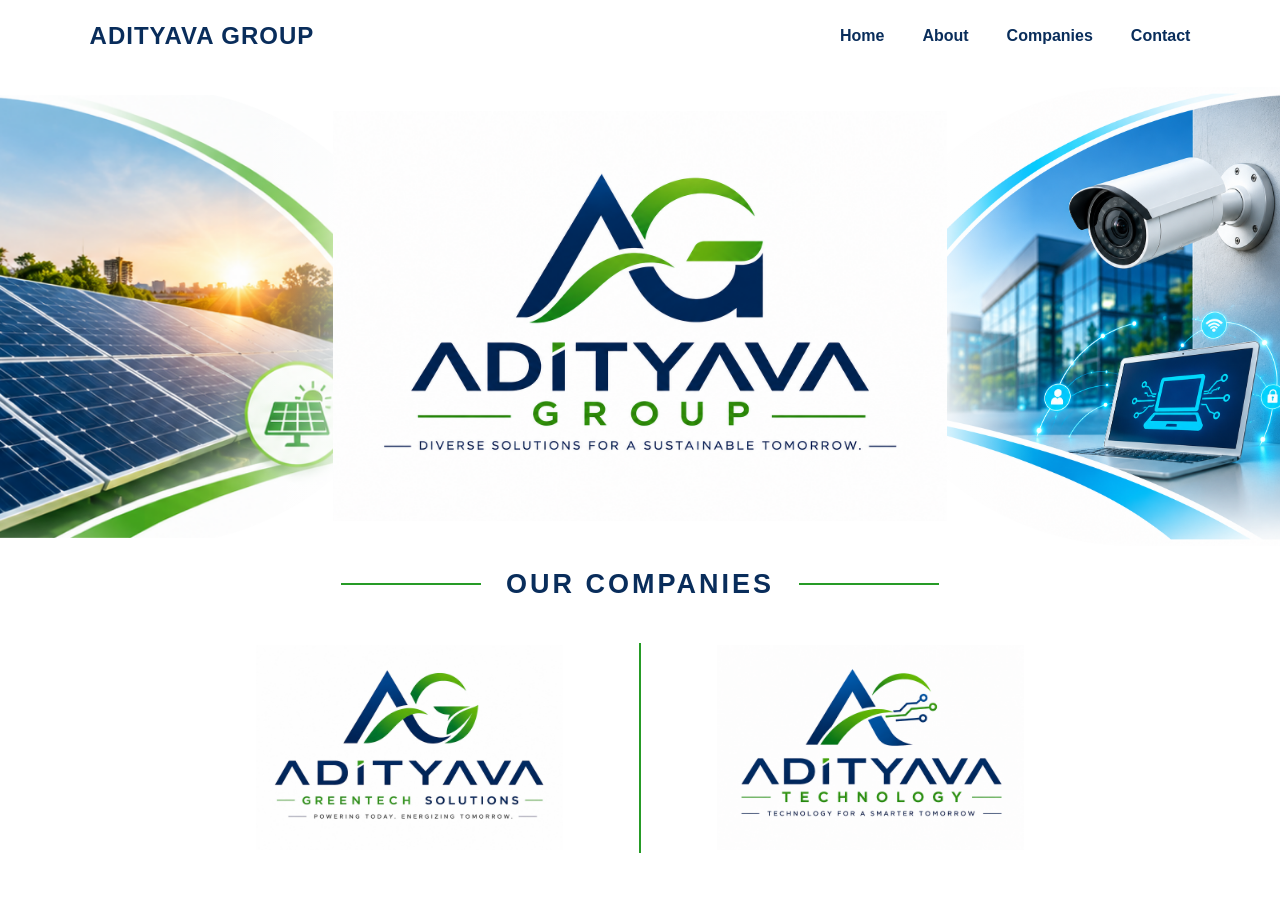
==== index.html @ c766895b "Initial Adityava Group website" ====
<!DOCTYPE html>
<html lang="en">

<head>
    <meta charset="UTF-8">
    <meta name="viewport" content="width=device-width, initial-scale=1.0">

    <title>Adityava Group | Official Website</title>

    <link rel="stylesheet" href="style.css">
</head>

<body>

    <!-- NAVIGATION -->
    <nav class="navbar">

        <a href="#home" class="brand">ADITYAVA GROUP</a>

        <ul class="nav-links">
            <li><a href="#home">Home</a></li>
            <li><a href="#about">About</a></li>
            <li><a href="#companies">Companies</a></li>
            <li><a href="#contact">Contact</a></li>
        </ul>

    </nav>

    <!-- HOMEPAGE -->
    <main class="homepage" id="home">

        <!-- HERO AREA -->
        <section class="hero-stage">

            <!-- LEFT SOLAR IMAGE -->
            <div class="side-image solar-image">
                <img
                    src="assets/solar-banner.png"
                    alt="Solar Energy Solutions">
            </div>

            <!-- CENTER GROUP LOGO -->
            <div class="group-section">
                <img
                    src="assets/adityava-group-logo.png"
                    alt="Adityava Group Logo"
                    class="group-logo">
            </div>

            <!-- RIGHT CCTV IMAGE -->
            <div class="side-image technology-image">
                <img
                    src="assets/cctv-technology.png"
                    alt="CCTV and Technology Solutions">
            </div>

        </section>

        <!-- COMPANY SECTION -->
        <section class="companies-section" id="companies">

            <div class="section-heading">
                <span></span>
                <h1>OUR COMPANIES</h1>
                <span></span>
            </div>

            <div class="company-logos">

                <div class="company-item">
                    <img
                        src="assets/greentech-logo.png"
                        alt="Adityava Greentech Solutions">
                </div>

                <div class="company-divider"></div>

                <div class="company-item">
                    <img
                        src="assets/technology-logo.png"
                        alt="Adityava Technology">
                </div>

            </div>

        </section>

    </main>

</body>
</html>
---- style.css ----
/* ==============================
   ADITYAVA GROUP - HOMEPAGE
============================== */

* {
    margin: 0;
    padding: 0;
    box-sizing: border-box;
}

html, body {
    width: 100%;
    height: 100%;
    font-family: Arial, Helvetica, sans-serif;
    background: #ffffff;
    overflow: hidden;
}

/* NAVIGATION */

.navbar {
    height: 72px;
    width: 100%;
    padding: 0 7%;

    display: flex;
    align-items: center;
    justify-content: space-between;

    background: #ffffff;
    position: relative;
    z-index: 10;
}

.brand {
    font-size: 24px;
    font-weight: 800;
    color: #092D5B;
    text-decoration: none;
    letter-spacing: 1px;
}

.nav-links {
    display: flex;
    align-items: center;
    gap: 38px;
    list-style: none;
}

.nav-links a {
    text-decoration: none;
    color: #092D5B;
    font-size: 16px;
    font-weight: 600;
    transition: 0.3s;
}

.nav-links a:hover {
    color: #269B26;
}

/* MAIN HOMEPAGE */

.homepage {
    width: 100%;
    height: calc(100svh - 72px);
    display: flex;
    flex-direction: column;
    overflow: hidden;
    background: #ffffff;
}

/* HERO SECTION */

.hero-stage {
    height: 59%;
    width: 100%;
    position: relative;

    display: flex;
    justify-content: center;
    align-items: center;

    flex-shrink: 0;
}

/* CENTER GROUP LOGO */

.group-section {
    width: 48%;
    height: 100%;

    display: flex;
    justify-content: center;
    align-items: center;

    position: relative;
    z-index: 3;
}

.group-logo {
    width: 100%;
    max-width: 590px;
    max-height: 94%;
    object-fit: contain;
}

/* SIDE IMAGES */

.side-image {
    position: absolute;
    top: 3%;
    width: 32%;
    height: 94%;
    z-index: 1;
    overflow: hidden;
}

.side-image img {
    width: 100%;
    height: 100%;
    display: block;
    object-fit: cover;
}

/* LEFT SOLAR IMAGE */

.solar-image {
    left: 0;

    border-radius: 0 65% 65% 0 / 0 50% 50% 0;
    border-right: 5px solid #70bd45;
}

.solar-image::after {
    content: "";
    position: absolute;
    inset: 0;

    background: linear-gradient(
        90deg,
        transparent 45%,
        rgba(255,255,255,0.85) 100%
    );
}

/* RIGHT CCTV IMAGE */

.technology-image {
    right: 0;

    border-radius: 65% 0 0 65% / 50% 0 0 50%;
    border-left: 5px solid #16a8e0;
}

.technology-image::after {
    content: "";
    position: absolute;
    inset: 0;

    background: linear-gradient(
        270deg,
        transparent 45%,
        rgba(255,255,255,0.85) 100%
    );
}

/* COMPANIES SECTION */

.companies-section {
    height: 41%;
    width: 100%;

    display: flex;
    flex-direction: column;
    align-items: center;
    justify-content: flex-start;

    padding: 5px 5% 12px;
}

/* HEADING */

.section-heading {
    display: flex;
    align-items: center;
    justify-content: center;
    gap: 25px;

    margin-bottom: 8px;
}

.section-heading h1 {
    color: #092D5B;
    font-size: 27px;
    font-weight: 800;
    letter-spacing: 3px;
    white-space: nowrap;
}

.section-heading span {
    width: 140px;
    height: 2px;
    background: #269B26;
}

/* COMPANY LOGOS */

.company-logos {
    width: 100%;
    max-width: 850px;
    flex: 1;
    min-height: 0;

    display: grid;
    grid-template-columns: 1fr 2px 1fr;

    align-items: center;
    justify-items: center;
    gap: 35px;
}

.company-item {
    width: 100%;
    height: 100%;
    min-height: 0;

    display: flex;
    justify-content: center;
    align-items: center;
}

.company-item img {
    width: 100%;
    height: 100%;
    max-width: 340px;
    max-height: 205px;

    object-fit: contain;
}

.company-divider {
    height: 75%;
    width: 2px;
    background: #269B26;
}

/* RESPONSIVE DESIGN */

@media (max-width: 768px) {

    html, body {
        height: auto;
        min-height: 100%;
        overflow-x: hidden;
        overflow-y: auto;
    }

    .navbar {
        height: auto;
        min-height: 85px;
        padding: 15px 4%;
        flex-direction: column;
        gap: 14px;
    }

    .brand {
        font-size: 20px;
    }

    .nav-links {
        gap: 18px;
    }

    .nav-links a {
        font-size: 12px;
    }

    .homepage {
        height: auto;
        min-height: calc(100svh - 85px);
        overflow: visible;
    }

    .hero-stage {
        height: 430px;
    }

    .side-image {
        width: 27%;
        height: 65%;
        top: 15%;
    }

    .group-section {
        width: 58%;
    }

    .group-logo {
        max-height: 80%;
    }

    .companies-section {
        height: 260px;
        padding: 5px 3% 15px;
    }

    .section-heading {
        gap: 10px;
    }

    .section-heading h1 {
        font-size: 18px;
        letter-spacing: 1px;
    }

    .section-heading span {
        width: 35px;
    }

    .company-logos {
        gap: 10px;
    }

    .company-item img {
        max-height: 160px;
    }
}

/* SMALL SCREENS */

@media (max-height: 720px) and (min-width: 769px) {

    .hero-stage {
        height: 55%;
    }

    .companies-section {
        height: 45%;
    }

    .section-heading h1 {
        font-size: 23px;
    }

    .company-item img {
        max-height: 170px;
    }
}

/* HOMEPAGE VISUAL REFINEMENT */

.solar-image {
    border: none;
    border-radius: 0 65% 65% 0 / 0 50% 50% 0;
    overflow: hidden;
}

.technology-image {
    border: none;
    border-radius: 65% 0 0 65% / 50% 0 0 50%;
    overflow: hidden;
}

.solar-image::after {
    background: linear-gradient(
        90deg,
        transparent 60%,
        #ffffff 100%
    );
}

.technology-image::after {
    background: linear-gradient(
        270deg,
        transparent 60%,
        #ffffff 100%
    );
}

.group-logo {
    max-width: 650px;
}

.section-heading {
    margin-top: 3px;
}
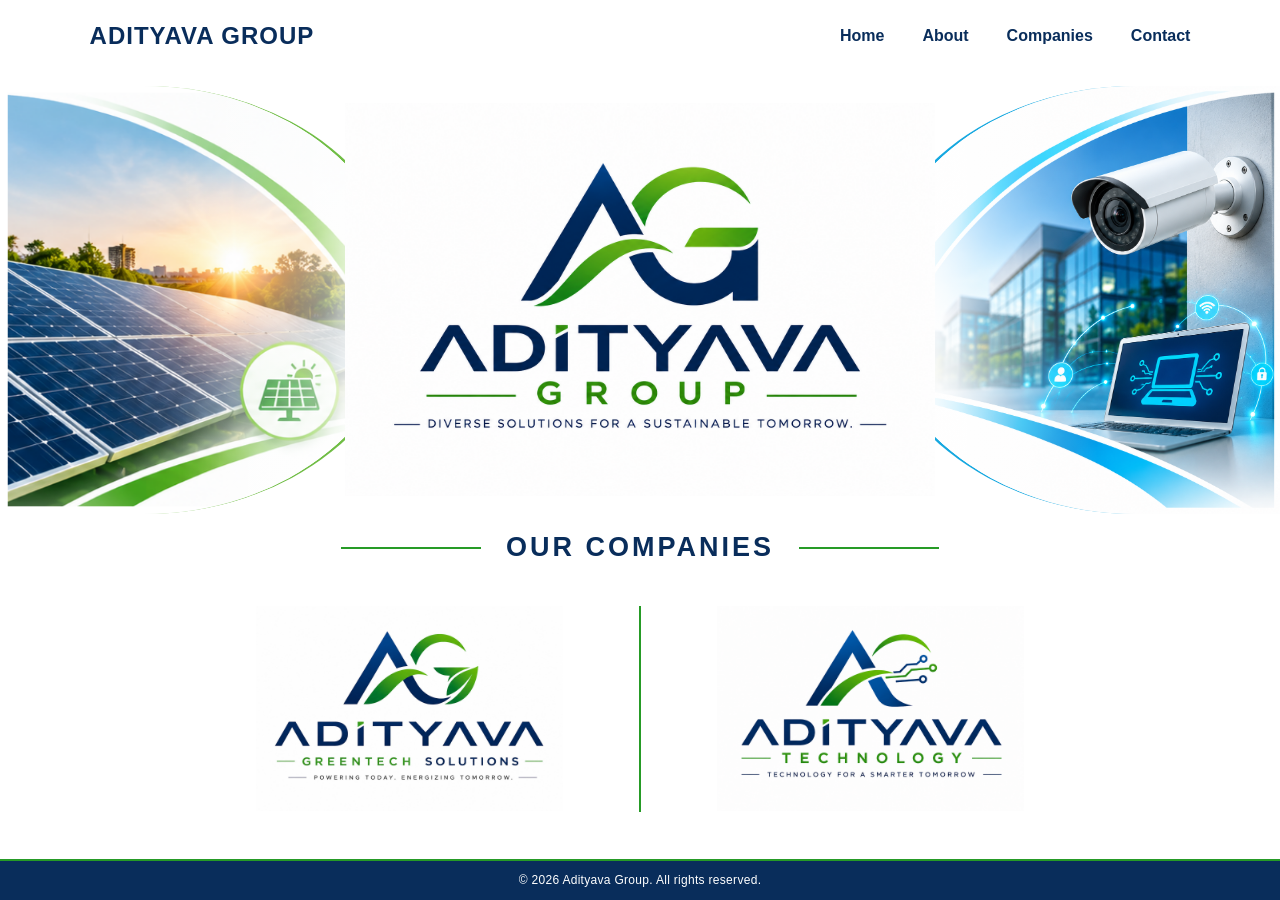
==== commit d4e74c07: "Add responsive About page" ====
--- a/index.html
+++ b/index.html
@@ -20,7 +20,7 @@
 
         <ul class="nav-links">
             <li><a href="#home">Home</a></li>
-            <li><a href="#about">About</a></li>
+            <li><a href="about.html">About</a></li>
             <li><a href="#companies">Companies</a></li>
             <li><a href="#contact">Contact</a></li>
         </ul>
@@ -86,6 +86,11 @@
 
         </section>
 
+<!-- COPYRIGHT FOOTER -->
+<footer class="site-footer">
+    <p>© 2026 Adityava Group. All rights reserved.</p>
+</footer>
+
     </main>
 
 </body>
--- a/style.css
+++ b/style.css
@@ -246,81 +246,384 @@
     background: #269B26;
 }
 
-/* RESPONSIVE DESIGN */
+
+/* ======================================
+   ADITYAVA - MOBILE ONE SCREEN REDESIGN
+====================================== */
 
 @media (max-width: 768px) {
 
     html, body {
-        height: auto;
-        min-height: 100%;
-        overflow-x: hidden;
-        overflow-y: auto;
-    }
+        width: 100%;
+        height: 100%;
+        overflow: hidden !important;
+    }
+
+    body {
+        height: 100dvh;
+    }
+
+    /* HEADER */
 
     .navbar {
-        height: auto;
-        min-height: 85px;
-        padding: 15px 4%;
+        height: 65px;
+        min-height: 65px;
+        padding: 5px 8px;
+
+        display: flex;
         flex-direction: column;
+        justify-content: center;
+        align-items: center;
+        gap: 7px;
+    }
+
+    .brand {
+        font-size: 17px;
+    }
+
+    .nav-links {
         gap: 14px;
-    }
+        flex-wrap: nowrap;
+    }
+
+    .nav-links a {
+        font-size: 11px;
+        white-space: nowrap;
+    }
+
+    /* HOMEPAGE */
+
+    .homepage {
+        height: calc(100dvh - 65px);
+        min-height: 0;
+        overflow: hidden;
+
+        display: flex;
+        flex-direction: column;
+    }
+
+    /* HERO: LOGO + TWO PHOTOS */
+
+    .hero-stage {
+        height: 47%;
+        flex: 0 0 47%;
+        min-height: 0;
+        padding: 5px 12px;
+
+        display: grid;
+        grid-template-columns: 1fr 1fr;
+        grid-template-rows: minmax(0, 1fr) 85px;
+        gap: 5px 10px;
+
+        overflow: hidden;
+    }
+
+    .group-section {
+        grid-column: 1 / 3;
+        grid-row: 1;
+
+        width: 100%;
+        height: 100%;
+        min-height: 0;
+        z-index: 2;
+
+        display: flex;
+        align-items: center;
+        justify-content: center;
+    }
+
+    .group-logo {
+        width: 90%;
+        height: 100%;
+        max-width: 350px;
+        max-height: 100%;
+        object-fit: contain;
+        mix-blend-mode: multiply;
+    }
+
+    /* SOLAR PHOTO */
+
+    .solar-image {
+        position: relative;
+        grid-column: 1;
+        grid-row: 2;
+
+        left: auto;
+        right: auto;
+        top: auto;
+
+        width: 100%;
+        height: 100%;
+        border: 0;
+        border-radius: 14px;
+        overflow: hidden;
+    }
+
+    .solar-image img {
+        width: 100%;
+        height: 100%;
+        object-fit: cover;
+        object-position: center;
+    }
+
+    /* CCTV PHOTO */
+
+    .technology-image {
+        position: relative;
+        grid-column: 2;
+        grid-row: 2;
+
+        left: auto;
+        right: auto;
+        top: auto;
+
+        width: 100%;
+        height: 100%;
+        border: 0;
+        border-radius: 14px;
+        overflow: hidden;
+    }
+
+    .technology-image img {
+        width: 100%;
+        height: 100%;
+        object-fit: cover;
+        object-position: center;
+    }
+
+    .solar-image::after,
+    .technology-image::after {
+        content: none;
+    }
+
+    /* COMPANIES */
+
+    .companies-section {
+        height: 53%;
+        flex: 0 0 53%;
+        min-height: 0;
+
+        width: 100%;
+        padding: 5px 10px 10px;
+
+        display: flex;
+        flex-direction: column;
+        align-items: center;
+        justify-content: flex-start;
+
+        overflow: hidden;
+    }
+
+    .section-heading {
+        flex: 0 0 auto;
+        margin: 5px 0 8px;
+        gap: 10px;
+    }
+
+    .section-heading h1 {
+        font-size: 17px;
+        letter-spacing: 1px;
+        white-space: nowrap;
+    }
+
+    .section-heading span {
+        width: 25px;
+        height: 2px;
+    }
+
+    /* COMPANY LOGOS */
+
+    .company-logos {
+        flex: 1;
+        min-height: 0;
+        width: 100%;
+        max-width: 460px;
+
+        display: grid;
+        grid-template-columns: 1fr 2px 1fr;
+        align-items: center;
+        justify-items: center;
+        gap: 7px;
+
+        overflow: hidden;
+    }
+
+    .company-item {
+        width: 100%;
+        height: 100%;
+        min-height: 0;
+
+        display: flex;
+        justify-content: center;
+        align-items: center;
+    }
+
+    .company-item img {
+        width: 100%;
+        height: 100%;
+        max-width: 100%;
+        max-height: 170px;
+        object-fit: contain;
+    }
+
+    .company-divider {
+        width: 2px;
+        height: 65%;
+        background: #269B26;
+    }
+}
+
+/* VERY SMALL PHONES */
+
+@media (max-width: 340px) {
 
     .brand {
-        font-size: 20px;
+        font-size: 16px;
     }
 
     .nav-links {
-        gap: 18px;
+        gap: 11px;
     }
 
     .nav-links a {
-        font-size: 12px;
-    }
-
-    .homepage {
-        height: auto;
-        min-height: calc(100svh - 85px);
-        overflow: visible;
+        font-size: 10px;
     }
 
     .hero-stage {
-        height: 430px;
-    }
-
-    .side-image {
-        width: 27%;
-        height: 65%;
-        top: 15%;
-    }
+        grid-template-rows: minmax(0, 1fr) 75px;
+    }
+
+    .section-heading h1 {
+        font-size: 15px;
+    }
+}
+
+/* ====================================
+   MOBILE LAYOUT - VISUAL ADJUSTMENT
+==================================== */
+
+@media (max-width: 768px) {
+
+    /* HERO AREA */
+
+    .hero-stage {
+        height: 45%;
+        flex: 0 0 45%;
+
+        grid-template-columns: 1fr 1fr;
+        grid-template-rows: minmax(0, 1fr) 118px;
+
+        gap: 5px 8px;
+        padding: 4px 8px;
+    }
+
+    /* GROUP LOGO BIGGER */
 
     .group-section {
-        width: 58%;
+        width: 100%;
+        height: 100%;
     }
 
     .group-logo {
-        max-height: 80%;
-    }
+        width: 95%;
+        max-width: 400px;
+        max-height: 96%;
+        object-fit: contain;
+        transform: scale(1.12);
+    }
+
+    /* SOLAR AND CCTV PHOTOS */
+
+    .solar-image,
+    .technology-image {
+        height: 100%;
+        width: 100%;
+        border-radius: 14px;
+    }
+
+    .solar-image img,
+    .technology-image img {
+        width: 100%;
+        height: 100%;
+        object-fit: cover;
+    }
+
+    .solar-image img {
+        object-position: center;
+    }
+
+    .technology-image img {
+        object-position: 70% center;
+    }
+
+    /* COMPANIES AREA */
 
     .companies-section {
-        height: 260px;
-        padding: 5px 3% 15px;
+        height: 55%;
+        flex: 0 0 55%;
+        padding: 5px 8px;
     }
 
     .section-heading {
-        gap: 10px;
+        margin: 5px 0 8px;
     }
 
     .section-heading h1 {
         font-size: 18px;
-        letter-spacing: 1px;
-    }
-
-    .section-heading span {
-        width: 35px;
-    }
+    }
+
+    /* COMPANY LOGOS - MOVE UP AND ENLARGE */
 
     .company-logos {
-        gap: 10px;
+        flex: 0 0 195px;
+        height: 195px;
+        width: 100%;
+        max-width: 460px;
+
+        display: grid;
+        grid-template-columns: 1fr 2px 1fr;
+        grid-template-rows: 195px;
+
+        align-items: center;
+        gap: 8px;
+        margin-top: 5px;
+    }
+
+    .company-item {
+        height: 175px;
+        width: 100%;
+    }
+
+    .company-item img {
+        width: 100%;
+        height: 100%;
+        max-width: 100%;
+        max-height: 175px;
+        object-fit: contain;
+    }
+
+    .company-divider {
+        height: 145px;
+    }
+
+}
+
+/* SMALL PHONES */
+
+@media (max-width: 340px) {
+
+    .hero-stage {
+        grid-template-rows: minmax(0, 1fr) 105px;
+    }
+
+    .company-logos {
+        flex-basis: 180px;
+        height: 180px;
+        grid-template-rows: 180px;
+    }
+
+    .company-item {
+        height: 160px;
     }
 
     .company-item img {
@@ -328,61 +631,189 @@
     }
 }
 
-/* SMALL SCREENS */
-
-@media (max-height: 720px) and (min-width: 769px) {
+/* FINAL COMPANY SECTION ALIGNMENT - MOBILE */
+
+@media (max-width: 768px) {
+
+    .companies-section {
+        padding-top: 5px;
+        padding-bottom: 8px;
+    }
+
+    .section-heading {
+        margin: 5px 0 8px;
+    }
+
+    .company-logos {
+        flex: 1 1 auto;
+        min-height: 0;
+        height: auto;
+        margin-top: 0;
+        padding: 0;
+
+        align-items: center;
+        justify-items: center;
+    }
+
+    .company-item {
+        height: 100%;
+        min-height: 0;
+
+        display: flex;
+        justify-content: center;
+        align-items: center;
+
+        padding: 0;
+    }
+
+    .company-item img {
+        width: 100%;
+        height: auto;
+        max-height: 125px;
+        object-fit: contain;
+    }
+
+    .company-divider {
+        height: 55%;
+        align-self: center;
+    }
+}
+
+/* MOBILE - COMPANY SECTION GAP FIX */
+
+@media (max-width: 768px) {
+
+    .companies-section {
+        height: 55%;
+        flex: 0 0 55%;
+        padding: 5px 10px;
+        justify-content: flex-start;
+    }
+
+    .section-heading {
+        margin: 5px 0 8px;
+        flex-shrink: 0;
+    }
+
+    /* STACK LOGOS VERTICALLY */
+
+    .company-logos {
+        display: flex;
+        flex-direction: column;
+
+        width: 100%;
+        max-width: 280px;
+        flex: 1;
+        min-height: 0;
+
+        justify-content: space-evenly;
+        align-items: center;
+        gap: 2px;
+        margin: 0;
+        padding: 0;
+    }
+
+    .company-item {
+        width: 100%;
+        flex: 1;
+        min-height: 0;
+        height: auto;
+
+        display: flex;
+        justify-content: center;
+        align-items: center;
+    }
+
+    .company-item img {
+        width: 90%;
+        height: 100%;
+        max-width: 260px;
+        max-height: 145px;
+
+        object-fit: contain;
+    }
+
+    /* HORIZONTAL DIVIDER */
+
+    .company-divider {
+        width: 55%;
+        height: 2px;
+        flex-shrink: 0;
+        background: #269B26;
+    }
+}
+
+
+/* =====================================
+   ADITYAVA GROUP - COPYRIGHT FOOTER
+===================================== */
+
+.site-footer {
+    width: 100%;
+    height: 5%;
+    flex: 0 0 5%;
+    min-height: 30px;
+
+    display: flex;
+    align-items: center;
+    justify-content: center;
+
+    background: #092D5B;
+    color: #ffffff;
+
+    border-top: 2px solid #269B26;
+
+    text-align: center;
+    font-size: 12px;
+    letter-spacing: 0.3px;
+    padding: 0 8px;
+}
+
+/* DESKTOP LAYOUT */
+
+@media (min-width: 769px) {
 
     .hero-stage {
         height: 55%;
+        flex: 0 0 55%;
     }
 
     .companies-section {
-        height: 45%;
-    }
-
-    .section-heading h1 {
-        font-size: 23px;
-    }
-
-    .company-item img {
-        max-height: 170px;
-    }
-}
-
-/* HOMEPAGE VISUAL REFINEMENT */
-
-.solar-image {
-    border: none;
-    border-radius: 0 65% 65% 0 / 0 50% 50% 0;
-    overflow: hidden;
-}
-
-.technology-image {
-    border: none;
-    border-radius: 65% 0 0 65% / 50% 0 0 50%;
-    overflow: hidden;
-}
-
-.solar-image::after {
-    background: linear-gradient(
-        90deg,
-        transparent 60%,
-        #ffffff 100%
-    );
-}
-
-.technology-image::after {
-    background: linear-gradient(
-        270deg,
-        transparent 60%,
-        #ffffff 100%
-    );
-}
-
-.group-logo {
-    max-width: 650px;
-}
-
-.section-heading {
-    margin-top: 3px;
-}
+        height: 40%;
+        flex: 0 0 40%;
+    }
+
+    .site-footer {
+        height: 5%;
+        flex: 0 0 5%;
+    }
+}
+
+/* MOBILE LAYOUT */
+
+@media (max-width: 768px) {
+
+    .homepage {
+        height: calc(100dvh - 68px);
+        overflow: hidden;
+    }
+
+    .hero-stage {
+        height: 43%;
+        flex: 0 0 43%;
+    }
+
+    .companies-section {
+        height: 52%;
+        flex: 0 0 52%;
+        padding-bottom: 5px;
+    }
+
+    .site-footer {
+        height: 5%;
+        flex: 0 0 5%;
+        min-height: 25px;
+        font-size: 10px;
+        letter-spacing: 0;
+    }
+}
